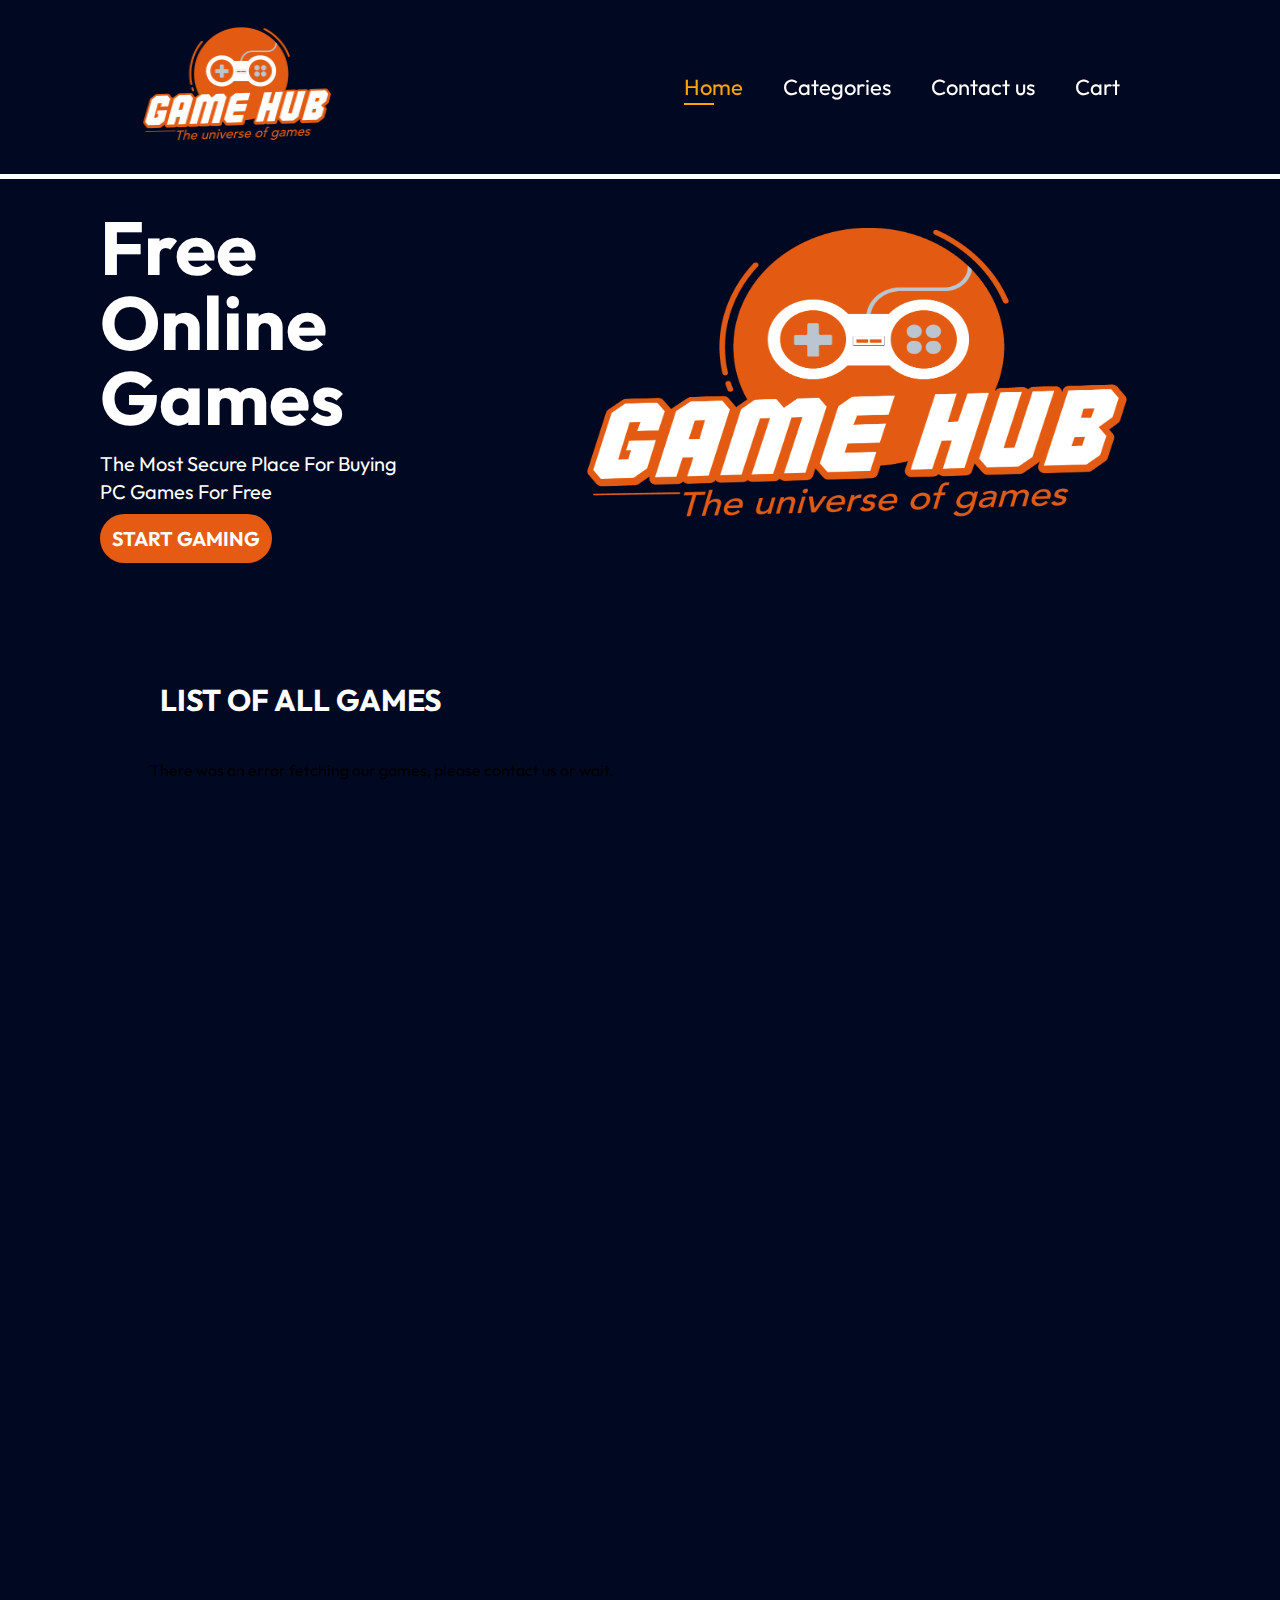
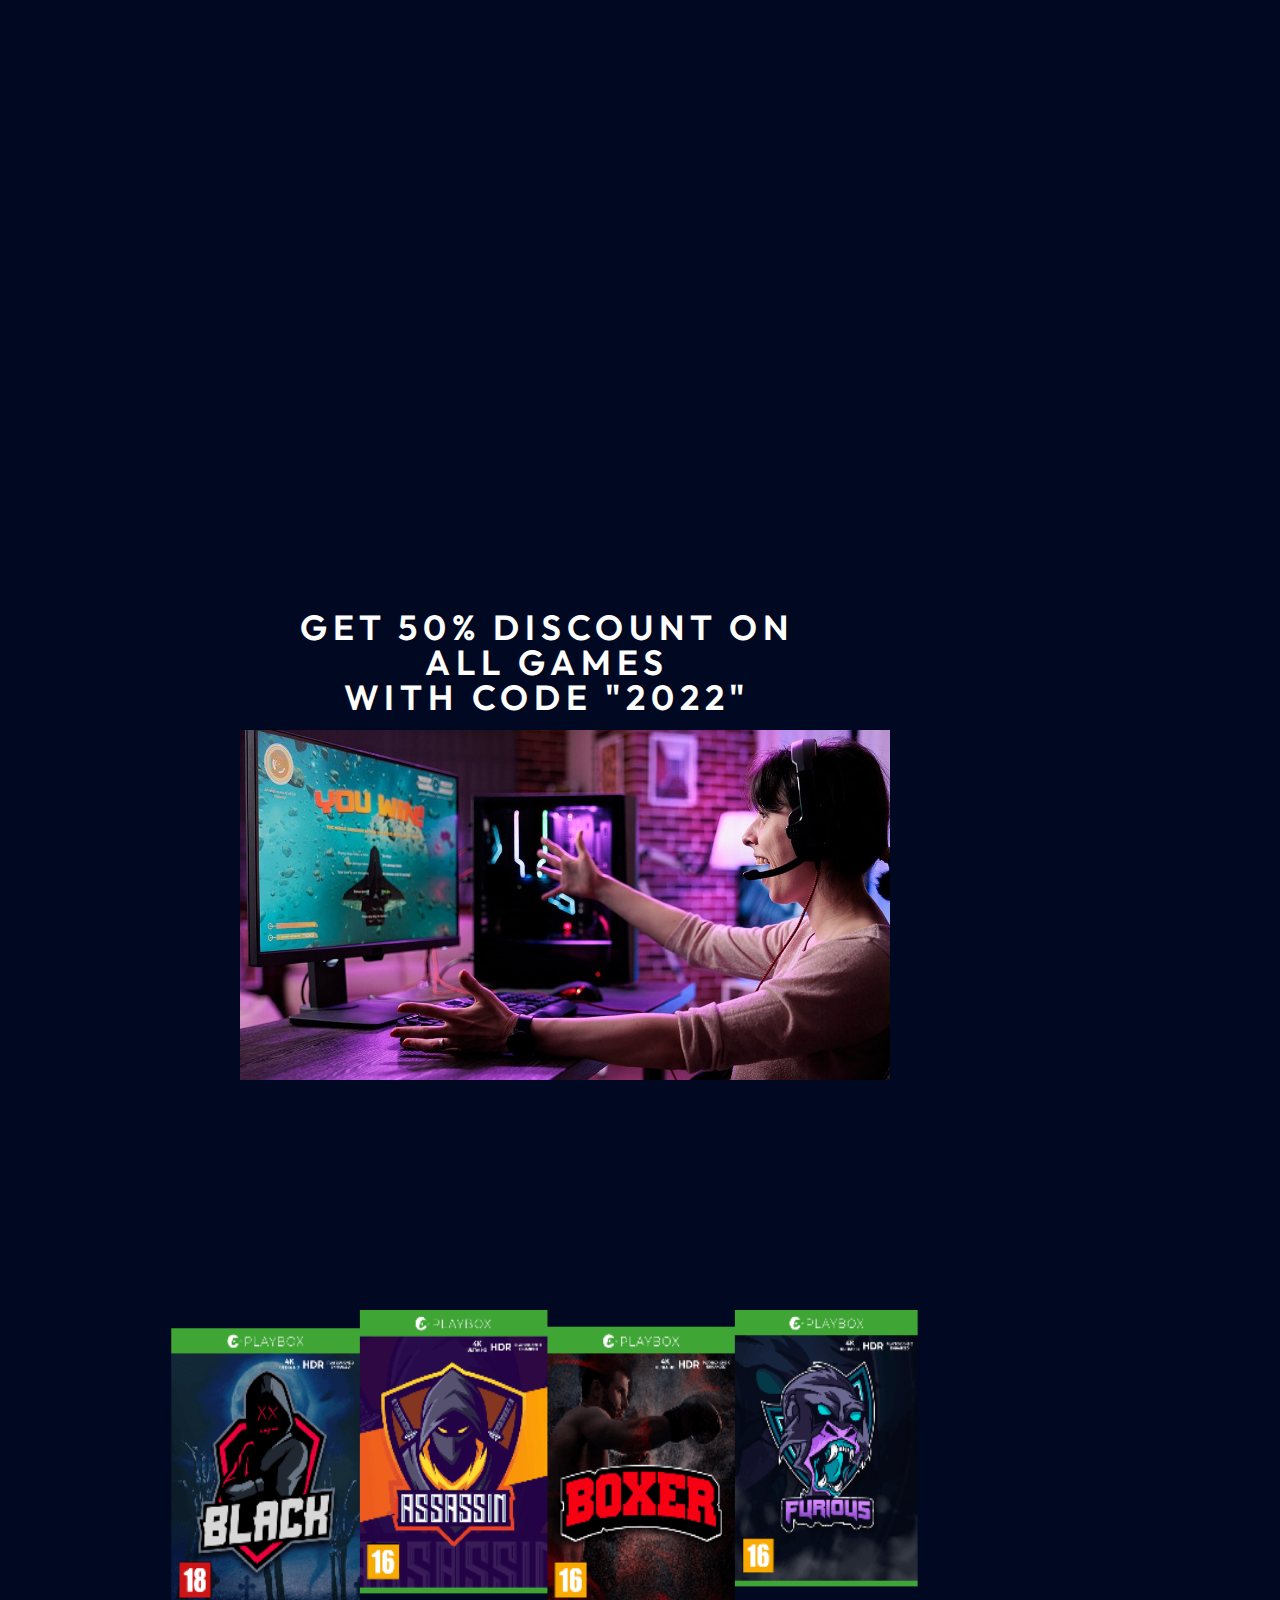
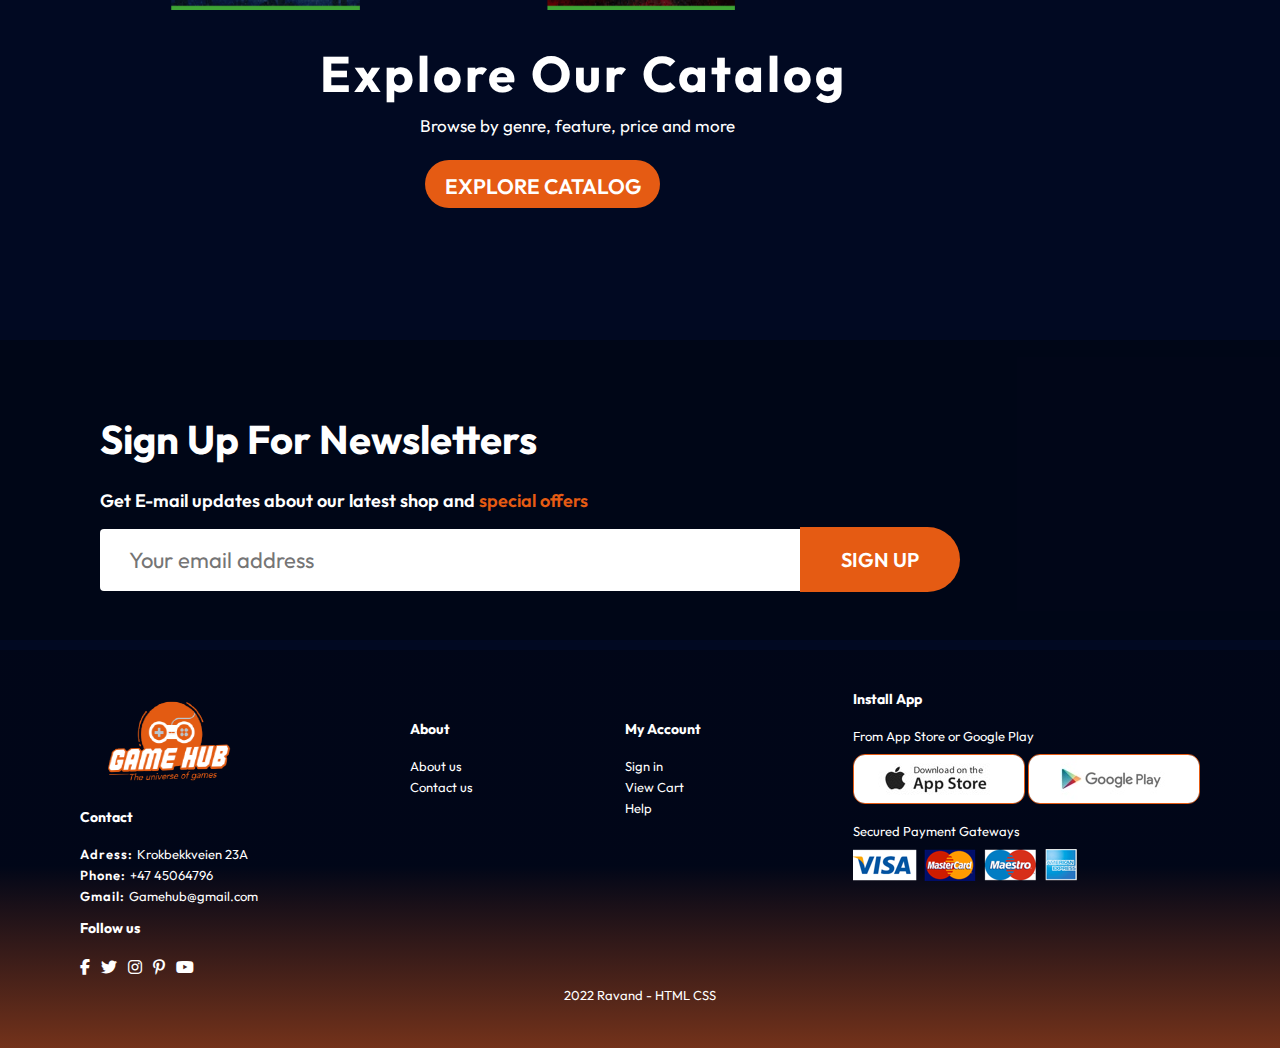
==== index.html @ 665a23b2 "added gamehub info" ====
<!DOCTYPE html>
<html lang="en">
<head>

  <meta charset="UTF-8">
  <meta http-equiv="X-UA-Compatible" content="IE=edge">
  <meta name="describtion" content="Home page of Gamehub, where you find best free games">
  <title>Gamehub Homepage</title>
  <link rel="stylesheet" href="style.css">
  <link rel="preconnect" href="https://fonts.googleapis.com"><link rel="preconnect" href="https://fonts.gstatic.com" crossorigin><link href="https://fonts.googleapis.com/css2?family=Outfit:wght@100;200;300;400;500;600;700;800&family=Ubuntu:wght@300&display=swap" rel="stylesheet">
  <link rel="stylesheet" href="https://use.fontawesome.com/releases/v5.15.4/css/all.css">
  <link rel="stylesheet" href="https://cdnjs.cloudflare.com/ajax/libs/font-awesome/6.2.1/css/all.min.css"  >

 <!-- Hotjar Tracking Code for https://ravandsinteraction-design.netlify.app/ -->
<script>
  (function(h,o,t,j,a,r){
      h.hj=h.hj||function(){(h.hj.q=h.hj.q||[]).push(arguments)};  
      h._hjSettings={hjid:3813183,hjsv:6};
      a=o.getElementsByTagName('head')[0];
      r=o.createElement('script');r.async=1;
      r.src=t+h._hjSettings.hjid+j+h._hjSettings.hjsv;
      a.appendChild(r);
  })(window,document,'https://static.hotjar.com/c/hotjar-','.js?sv=');
</script>

<!-- Hotjar end-->

</head>

<body>

  
  <header id="header">
    <a href="index.html"><img src="img/logo.png" class="logo" alt="photo of logo"></a>
    <div>
      <ul id="navbar">
        <li><a class="active" href="">Home</a></li>
        <li><a href="categories.html">Categories</a></li>
        <li><a href="contact.html">Contact us</a></li>
        <li><a href="cart.html">Cart</a></li>
        <li id="lg-bag"><a href="cart.html"><i class="fa-regular fa-cart-shopping"></i></a></li>
        <li><a href="#" id="close"><i class="fa-solid fa-xmark"></i></a></li>
      </ul>
    </div>
    <div id="mobile">
      <a href="cart.html"><i class="fa-regular fa-cart-shopping"></i></a>
      <i id="bar" class="fas fa-outdent"></i>
    </div>

  </header>

  <section id="hero">
    <h1>Free<br>Online<br>Games</h1>
    <h3 class="secure">The Most Secure Place For Buying <br> PC Games For Free </h3>
    <a class="startgaming" href="categories.html"> Start Gaming</a>
    <img class="biglogo" src="img/logo2.png" alt="big logo of gamehub">
  </section>


  <div class="box">
    <h2>List of all games</h2>
      <div class="game-row">
          <div class="lds-dual-ring"> </div>
          <div class="game-item"> </div>
      </div>    
  </div> 

  <section id="banner">
    <div class="ad">
     <a class="discount" href="categories.html">Get 50% discount on <br> all games <br> with code "2022"</a>
     <a href="categories.html"> <img class="bannerimg" src="img/banner.jpg" alt="photo of banner"> </a>
    </div>
  </section>

   <section id="catalog">
    <div class="te"> 
       <a href="categories.html"> <img class="catalogimg" src="img/catalog.png" alt="photo of product"> </a>
        <h3 class="explore">Explore Our Catalog</h3>
        <p class="browse"> Browse by genre, feature, price, and more to find<br>your next favorite game</p>
        <p class="browseipad"> Browse by genre, feature, price and more</p>
        <a class="button" href="categories.html">Explore Catalog</a>
    </div>
  </section>

  <section id="newsletter" class="section-p1 section-m1">
    <div class="newstext">
      <h1>Sign Up For Newsletters</h1>
      <p>Get E-mail updates about our latest shop and <span>special offers</span> </p>
    </div>
     <div class="form">
      <input type="text" placeholder="Your email address">
     </div>
     <button class="normal">Sign Up</button>
     
  </section>

  <footer class="section-p1">
    <div class="col">
      <a href="index.html"><img class="logo" src="img/logo3.png" alt="banner logo"></a>
      <h5>Contact</h5>
      <p><strong>Adress: </strong> Krokbekkveien 23A</p>
      <p><strong>Phone: </strong> +47 45064796</p>
      <p><strong>Gmail: </strong> Gamehub@gmail.com</p>
      <div class="follow">
        <h5>Follow us</h5>
        <div class="icon">
          <i class="fab fa-facebook-f"></i>
          <i class="fab fa-twitter"></i>
          <i class="fab fa-instagram"></i>
          <i class="fab fa-pinterest-p"></i>
          <i class="fab fa-youtube"></i>
        </div>
      </div>
    </div>

    <div class="col2">
      <h5>About</h5>
      <a href="#">About us</a>
      <a href="#">Contact us</a>
    </div>

    <div class="col3">
      <h5>My Account</h5>
      <a href="#">Sign in</a>
      <a href="#">View Cart</a>
      <a href="#">Help</a>
    </div>

    <div class="col install">
      <h5>Install App</h5>
      <p>From App Store or Google Play</p>
      <div class="row">
        <img src="img/app.jpg" alt="apple app store">
        <img src="img/play.jpg" alt="google play store">
      </div>
      <p>Secured Payment Gateways</p>
      <img src="img/pay.png" alt="photo of product">
    </div>

    <div class="copyright">
      <p>2022 Ravand - HTML CSS</p>
    </div>

  </footer>
  

  <script src="script.js"></script>
</body>


</html>
---- style.css ----
@import url('https://fonts.googleapis.com/css2?family=Outfit:wght@100;200;300;400;500;600;700;800&family=Ubuntu:wght@300&display=swap');

*{
  margin: 0;
  padding: 0;
  box-sizing: border-box;
  font-family: 'Outfit', sans-serif;
}

h1 {
  font-size: 102px;
  line-height: 100px;
  font-weight: 700;
  color: white;
  font-style: normal;
}
/* Catalog Name*/
h2 {
  font-weight: 700;
  font-size: 25px;
  line-height: 28px;
  color: white;
  font-style: normal;
  text-transform: uppercase;
}
/* "The most secure page" */
h3 {
  font-weight: 400;
  font-size: 22px;
  line-height: 28px;
  color: white;
  font-style: normal;
  text-transform: capitalize;
}

/* ProductName */
h4 {
  font-weight: 600;
  font-size: 21px;
  line-height: 28px;
  color: white;
  font-style: normal;
  text-transform: uppercase;
  letter-spacing: 2px;
}

h5 {
  font-size: 15px;
  font-weight: 700;
  color: white;
}

button:hover {
  transition: 0.2s ease;
  border: 2px solid #FFFFFF;
}

p {
  font-size: 10px;
  color: white;
 }

button {
  color: white;
  width: 185px;
  height: 48px;
  background: #E55B13;
  border-radius: 80px;
  font-weight: 600;
  font-size: 20px;
  text-transform: uppercase;
  cursor: pointer;
  position: absolute;
  border-color: #E55B13;
  border: none;
}

img {
  cursor: pointer;
}


 .section-p1 {
  padding: 40px 80px;
 }

.section-m1 {
  margin: 40px 0;
 }


body {
  width: 100%;
  background-color: #010922;
  overflow-x: hidden;
 }

/* Header starts here */

#header {
  display: flex;
  align-items: center;
  justify-content: space-between;
  box-shadow: 0 5px 0px white;
  z-index: 999;
  top: 0;
  left: 0;
  position: fixed;
  padding: 10px 100px;
  background: #010922 ;
  width: 100%;
}

#navbar{
  display: flex;
  align-items: center;
  justify-content: center;
}

#navbar li {
  list-style: none;
  padding: 0 20px;
  position: relative;
}


#navbar li a{
  text-decoration: none;
  font-size: 22px;
  font-weight: 400;
  color: white;
  transition: 0.3s ease;
}

#navbar li a:hover,
#navbar li a.active {
  color: orange;
}

#navbar li a.active::after,
#navbar li a:hover::after {
  content: "";
  width:30%;
  height: 2px;
  background: orange;
  position: absolute;
  bottom: -4px;
  left: 20px;
}

#mobile {
  display: none;
  align-items: center;
}

#close {
  display: none;
}

#lg-bag {
  display: none;
}


/* Home Page */

#hero{
  height: 500px;
  width: 100%;
  padding: 10px 180px;
  position: relative;
  top: 250px;
}

#hero h1{
  padding-bottom: 15px;
}

#hero h3{
  padding-bottom: 20px;
}

#hero .startgaming{
  color: #FFFFFF;
  text-align: center;
  width: 185px;
  height: 50px;
  background: #E55B13;
  border-radius: 80px;
  font-weight: 650;
  font-size: 22px;
  text-transform: uppercase;
  cursor: pointer;
  padding: 12px;
  text-decoration: none;
}

#hero .startgaming:hover {
  transition: 0.2s ease;
  border: 3px solid #FFFFFF;
}

#hero .biglogo {
  width: 700px;
  height: 400px;
  position: absolute;
  top: 10px;
  left: 920px;
  cursor: pointer;
}

 /* product starts here */

.box h2{
  padding-top: 250px;
  font-size: 30px;
  line-height: 100px;
  padding-left: 160px;
}
.game-row {
  margin: 10px 150px;
  position: absolute;
  display: flex;
  flex-wrap: wrap;
  flex-direction: row;
  gap: 50px;
}

.game-item {
  width: 220px;
  display: flex;
  flex-direction: column;
}
.game-item:hover {
transition: all .2s ease-in-out; 
transform: scale(1.05);
}
.game-item img {
  border-top-left-radius: 20px;
  border-top-right-radius: 20px;
  border-bottom-right-radius: 0px;
  border-bottom-left-radius: 0px;
}

.game-item p {
  color: #FFFFFF;
  font-weight: 600;
  text-align: center;
  overflow: hidden;
  text-overflow: ellipsis;
  white-space: nowrap;
  padding-left: 10px;
  padding-right: 10px;
  font-size: 20px;
  padding-bottom: 10px;
  padding-top: 5px;

}

.game-description {
  background: linear-gradient(180deg, rgba(229, 91, 19, 0.70) 0%, rgba(229, 91, 19, 0.61) 0.01%, rgba(229, 91, 19, 0.00) 100%);
}

.game-price {
  display: flex;
  font-size: 14px;
  gap: 20px;
  background: linear-gradient(180deg, rgba(229, 91, 19, 0.00) 0%, rgba(229, 91, 19, 0.61) 99.99%, rgba(229, 91, 19, 0.70) 100%);
  border-bottom-left-radius: 25px;
  border-bottom-right-radius: 25px;
  padding-top: 10px;
  padding-bottom: 2px;
  justify-content: center;
  color: white;
}    

.old-price {
color:#CACBF1;
font-size: 12px;
text-decoration: line-through;
}

a{
  text-decoration: none;
}


 



 /* Banner starts here */

#banner {
  margin: 10px 80px;
  position: absolute;
  top: 1900px;
  display: flex;
}

#banner .ad {
  position: relative;
  width: 1600px;
  height: 400px;
  left: 15px;
  top: 0px;
}

#banner .discount {
   font-weight: 600;
   font-size: 55px;
   line-height: 55px;
   letter-spacing: 0.165em;
   text-transform: uppercase;
   text-decoration: none;
   color: #FFFFFF;
   font-family: 'Outfit';
   font-style: normal;
   transition: 0.2s ease;
   position: absolute;
   text-align: center;
   margin-left: 8px;
   margin-top: 100px;
}

#banner .bannerimg {
   width: 700px;
   height: 400px;
   position: absolute;
   left: 900px;
   margin-top: 0px;
}

#banner :hover {
  background: rgba(0, 0, 0, 0.2);
  border: 2px solid #E55B13;
  border-radius: 20px;
  transition: 0.2s ease;
}


/* Explore Catalog Starts Here */

#catalog {
  margin: 10px 100px;
  position: absolute;
  top: 2500px;
}

#catalog .te {
  position: relative;
  width: 1500px;
  height: 300px;
  left: 40px;
  top: 0px;
}

#catalog .catalogimg {
   width: 800px;
   height: 300px;
   margin-top: 0px;
}

#catalog .catalogimg:hover {
  background: rgba(0, 0, 0, 0.2);
  border: 2px solid #E55B13;
  border-radius: 20px;
  transition: 0.2s ease;
}

#catalog .explore {
  font-weight: 700;
  font-size: 50px;
  line-height: 28px;
  position: absolute;
  letter-spacing: 3px;
  margin-left: 880px;
  top: 50px;
}

#catalog .browse {
  font-weight: 300;
  font-size: 17px;
  line-height: 28px;
  position: absolute;
  letter-spacing: 2px;
  margin-left: 882px;
  top: 105px;

}

#catalog .button {
    color: #FFFFFF;
    text-align: center;
    width: 238px;
    height: 55px;
    background: #E55B13;
    border-radius: 80px;
    font-weight: 600;
    font-size: 22px;
    text-transform: uppercase;
    cursor: pointer;
    position: absolute;
    margin-left: 80px;
    top: 185px;
    padding: 13px;
    text-decoration: none;
  }

  #catalog .button:hover {
    transition: 0.2s ease;
    border: 3px solid #FFFFFF;
  }
  

#catalog .browseipad {
  display: none;
}

#catalog .buttonip {
  display: none;
}

/* Newsletter starts here */
#newsletter {
  display: flex;
  justify-content: space-between;
  flex-wrap: wrap;
  align-items: center;
  background-color: rgba(0, 0, 0, 0.3);
  position: absolute;
  top: 2850px;
  padding-left: 200px;
  height: 300px;
  width: 100%;
}

#newsletter h1 {
  font-size: 32px;
  font-weight: 700; 
  color:#FFFFFF;
}

#newsletter p {
  font-size: 18px;
  font-weight: 600; 
  color: #FFFFFF;
}

#newsletter p span {
  color:#E55B13;
}

#newsletter .form {
  display: flex;
  width: 40%;
}

#newsletter input {
  height: 3.932rem;
  padding: 0 1.25em;
  font-size: 22px;
  width: 80%;
  border: 1px solid transparent;
  border-radius: 4px;
  outline: none;
  border-top-right-radius: 0;
  border-bottom-right-radius: 0;
}

#newsletter button {
  background-color: #E55B13;
  border-color: #E55B13;
  color: white;
  white-space: nowrap;
  width: 160px;
  height: 64px;
  border-radius: 80px;
  font-weight: 600;
  font-size: 20px;
  text-transform: uppercase;
  cursor: pointer;
  border-top-left-radius: 0;
  border-bottom-left-radius: 0;
  right: 110px;
}

#newsletter button:hover {
  transition: 0.2s ease;
  border: 3px solid #FFFFFF;
}



/* Downbar starts here */

footer {
  display: flex;
  flex-wrap: wrap;
  justify-content: space-between;
  top: 2400px;
  position: relative;
  background: linear-gradient(180deg, rgba(0, 0, 0, 0.3) 0%, rgba(0, 0, 0, 0.3) 19.27%, rgba(0, 0, 0, 0.3) 23.96%, rgba(0, 0, 0, 0.3) 29.17%, rgba(0, 0, 0, 0.3) 54.17%, rgba(229, 91, 19, 0.5) 100%);
}

footer .col{
  display: flex;
  flex-direction: column;
  align-items: flex-start;
  margin-bottom: 10px;
}

footer .col2{
  display: flex;
  flex-direction: column;
  align-items: flex-start;
  margin-top: 30px;
}

footer .col3{
  display: flex;
  flex-direction: column;
  align-items: flex-start;
  margin-top: 30px;
}

footer .logo {
  margin-bottom: 5px;
}

footer h5 {
  font-size: 14px;
  padding-bottom: 20px;
}

footer p {
  font-size: 13px;
  margin: 0 0 5px 0;
}

footer a {
  font-size: 13px;
  text-decoration: none;
  color: white;
  margin-bottom: 5px;
}

footer .follow {
  margin-top: 10px;
}

footer .follow i {
  color: #FFFFFF;
  padding-right: 8px;
  cursor: pointer;
}

footer .install .row img {
  border: 1px solid #E55B13;
  border-radius: 12px;

}

footer .install img {
  margin: 5px 0 15px 0;
}

footer .follow i:hover,
footer a:hover {
  color: #E55B13;
}

footer .copyright {
  width: 100%;
  text-align: center;
}

footer strong {
  font-weight: 600;
  letter-spacing: 1px;
}






/* Media Query Starts Here */

@media (max-width:1440px){

  #hero{
    height: 460px;
    padding: 10px 100px;
    top: 220px;
  }

  #hero .biglogo {
    width: 700px;
    height: 400px;
    top: 10px;
    left: 700px;
  }

  /* product list */

 
  

   /* Banner starts here */

   #banner {
    margin: 10px 50px;
    top: 2300px;
    left: 120px;
  }

  #banner .ad {
    width: 1150px;
    height: 400px;
    top: 0px;
  }

  #banner .discount {
    font-size: 35px;
    line-height: 55px;
    margin-left: 0px;
    margin-top: 100px;
 }

  #banner .bannerimg {
   width: 550px;
   height: 300px;
   position: absolute;
   left: 520px;
   margin-top: 30px;
  }

  /* Explore Catalog Starts Here */

  #catalog {
    margin: 10px 50px;
    top: 2800px;
  }

  #catalog .te {
    width: 1250px;
    height: 250px;
    left: 60px;
    top: 0px;
  }

  #catalog .catalogimg {
    width: 610px;
    height: 240px;
    margin-top: 0px;
 }

 #catalog .explore {
  font-size: 50px;
  line-height: 28px;
  margin-left: 650px;
  top: 50px;
}

#catalog .browse {
  font-size: 17px;
  margin-left: 652px;
  top: 105px;
}

#catalog .button {
  width: 235px;
  height: 48px;
  font-size: 21px;
  margin-left:40px;
  top: 185px;
}

/* Newsletter starts here */

#newsletter {
  top: 3200px;
  padding-left: 100px;
  height: 300px;
}

#newsletter h1 {
  font-size: 40px;
}

#newsletter .form {
  display: flex;
  width: 50%;
}

/* Downbar starts here */

footer {
  top: 2800px;

  
}

}

/* */

@media (max-width:1280px){


  #hero{
    height: 400px;
    padding: 10px 100px;
    top: 200px;
  }

  #hero h1{
    font-size: 75px;
    line-height: 75px;
  }

  #hero h3{
    font-size: 20px;
    line-height: 28px;
  }

  #hero .startgaming{
    width: 175px;
    height: 45px;
    font-size: 20px;
    }

  #hero .biglogo {
    width: 550px;
    height: 300px;
    top: 20px;
    left: 580px;
  }

  /* product list starts here */

  
  
  /* Banner starts here */

  #banner {
    margin: 10px 150px;
    top: 2200px;
    left: 0;
  }

  #banner .ad {
    width: 750px;
    height: 550px;
    left: 0px;
    top: 0px;
  }

  #banner .discount {
    font-size: 35px;
    line-height: 35px;
    letter-spacing: 0.165em;
    margin-left: 150px;
    margin-top: 0px;
 }

 #banner .bannerimg {
  width: 650px;
  height: 350px;
  left: 0px;
  margin-left: 90px;
  margin-top: 120px;
}

/* Explore Catalog Starts Here */

#catalog {
  margin: 10px 170px;
  position: absolute;
  top: 2900px;
}

#catalog .te {
  width: 750px;
  height: 500px;
  left: 0px;
  top: 0px;
}

#catalog .catalogimg {
  width: 750px;
  height: 300px;
  margin-top: 0px;
}

#catalog .explore {
  font-size: 50px;
  line-height: 28px;
  letter-spacing: 3px;
  margin-left: 150px;
  top: 350px;
}

#catalog .browseipad {
  display: initial;
  font-size: 17px;
  margin-left: 0px;
  position: absolute;
  top: 405px;
  left: 250px;
}

#catalog .button {
  width: 235px;
  height: 48px;
  font-size: 21px;
  position: absolute;
  top: 450px;
  left: 215px;
}

#catalog .browse {
  display: none;
}


/* NewsLetter Starts Here */

#newsletter {
  top: 3500px;
  padding-left: 100px;
  height: 300px;
}

#newsletter .form {
  display: flex;
  width: 90%;
}

#newsletter button {
  width: 160px;
  height: 65px;
  left: 800px;
  top: 187px;
}

footer {
  top: 3100px;
}

}
/* */

@media (max-width:1024px){

  #hero{
    height: 400px;
    padding: 10px 40px;
  }

  #hero h1{
    font-size: 75px;
    line-height: 75px;
  }

  #hero h3{
    font-size: 20px;
    line-height: 28px;
  }

  #hero .startgaming{
    width: 175px;
    height: 45px;
    font-size: 20px;
    }

  #hero .biglogo {
    width: 550px;
    height: 300px;
    top: 20px;
    left: 420px;
  }

  /* product list starts here */

  .box h2{
    padding-top: 240px;
    font-size: 30px;
    line-height: 100px;
    padding-left: 20px;
  }
  .game-row {
    margin: 10px 20px;
  }
  
  .game-item {
    width: 180px;
  }
  

  /* Banner starts here */

  #banner {
    margin: 10px 120px;
    top: 2000px;
    left: 0;
  }

  #banner .ad {
    width: 750px;
    height: 550px;
    left: 0px;
    top: 0px;
  }

  #banner .discount {
    font-size: 35px;
    line-height: 35px;
    letter-spacing: 0.165em;
    margin-left: 150px;
    margin-top: 0px;
 }

 #banner .bannerimg {
  width: 650px;
  height: 350px;
  left: 0px;
  margin-left: 70px;
  margin-top: 120px;
}

/* Explore Catalog Starts Here */

#catalog {
  margin: 10px 120px;
  position: absolute;
  top: 2600px;
}

#catalog .te {
  width: 750px;
  height: 500px;
  left: 0px;
  top: 0px;
}

#catalog .catalogimg {
  width: 750px;
  height: 300px;
  margin-top: 0px;
}

#catalog .explore {
  font-size: 50px;
  line-height: 28px;
  letter-spacing: 3px;
  margin-left: 150px;
  top: 350px;
}

#catalog .browseipad {
  display: initial;
  font-size: 17px;
  margin-left: 0px;
  position: absolute;
  top: 405px;
  left: 250px;
}

#catalog .button {
  width: 235px;
  height: 48px;
  font-size: 21px;
  position: absolute;
  top: 450px;
  left: 215px;
}

#catalog .browse {
  display: none;
}


/* NewsLetter Starts Here */

#newsletter {
  top: 3350px;
  padding-left: 100px;
  height: 300px;
}

#newsletter .form {
  display: flex;
  width: 90%;
}

#newsletter button {
  width: 160px;
  height: 65px;
  left: 700px;
  top: 187px;
}

footer {
  top: 3240px;
}

}
/* */

@media (max-width:899px) {

  .section-p1 {
    padding: 40px 5px;
   }

  #navbar {
    display: flex;
    flex-direction: column;
    align-items: flex-start;
    justify-content: flex-start;
    position: fixed;
    top: 0;
    right: -300px;
    height: 100vh;
    width: 200px;
    background: #010922;
    box-shadow: 0 5px 0px white;
    padding: 85px 0 0 10px;
    transition: 0.3;
  }

  #navbar.active{
    right: 0px;
    z-index: 1;
  }

  #navbar li {
    margin-bottom: 25px;
  }

  #navbar .bar {
    color: #FFFFFF;
    background-color: #FFFFFF;
  }

  #mobile {
    display: flex;
    align-items: center;
  }

  #mobile i{
    color: #FFFFFF;
    font-size: 24px;
    padding-left: 20px;
  }

  #close {
    display: initial;
    position: absolute;
    color: #FFFFFF;
    font-size: 24px;
    top: 30px;
    left: 30px;
  }

  #lg-bag {
    display: none;
  }

  #header img {
    width: 200px;
    height: 110px;
  }

  /* Hero Starts Here */

  #hero{
    height: 300px;
    padding: 20px 40px;
  }

  #hero h1{
    font-size: 60px;
    line-height: 60px;
  }
  
  #hero h3{
    padding-bottom: 15px;
    font-size: 18px;
    z-index: 1;
  }
  
  #hero .startgaming{
  color: white;
  width: 150px;
  height: 40px;
  background: #E55B13;
  border-radius: 80px;
  font-weight: 600;
  font-size: 16px;
  background-repeat: no-repeat;
  text-transform: uppercase;
  cursor: pointer;
  }

  
  #hero .biglogo {
    width: 400px;
    height: 250px;
    position: absolute;
    top: 20px;
    left: 410px;
    cursor: pointer;
  }

  /* product list starts here */

  .box h2{
    padding-top: 250px;
    font-size: 30px;
    line-height: 100px;
    padding-left: 40px;
  }
  .game-row {
    margin: 10px 40px;
    gap: 50px;
  }
  
  .game-item {
    width: 150px;
  }
  
  .game-item p {
    font-size: 20px;
    padding-bottom: 10px;
    padding-top: 5px;
  
  }
  

  /* Banner Starts Here */

  #banner {
    margin: 10px 38px;
    position: absolute;
    top: 1800px;
  }

  #banner .ad {
    position: relative;
    width: 550px;
    height: 420px;
    left: 0px;
    top: 0px;
  }
  
  #banner .discount {
   font-size: 25px;
   line-height: 30px;
   position: absolute;
   margin-left: 180px;
   margin-top: 2px;
  }
  
  #banner .bannerimg {
     width: 550px;
     height: 280px;
     position: absolute;
     border-radius: 13px;
     left: 25px;
     margin-top: 115px;
     
  }

  /* Catalog Starts Here */

  #catalog .pro {
    display: none;
  }

  #catalog .explore {
    display: none;
  }

  #catalog .browse {
    display: none;
   }

  #catalog {
    margin: 10px 40px;
    position: absolute;
    top: 2400px;
  }

  #catalog .te{
    position: relative;
    width: 590px;
    height: 450px;
    left: 40px;
    top: 0px;
   }

  #catalog .catalogimg {
    display: initial;
    position: absolute;
    width: 580px;
    height: 200px;
    left: 12px;
    bottom: 250px;
    margin-top: 2px;
  }

  #catalog .button {
    width: 235px;
    height: 48px;
    position: absolute;
    top: 240px;
    margin-top: 0px;
    left: 150px;
  }
   
   #catalog .browseipad {
     display: initial;
     font-style: normal;
     font-weight: 100;
     font-size: 15px;
     line-height: 15px;
     color: white;
     position: absolute;
     top: 300px;
     margin-top: 0px;
     left: 175px;
   }


/* NewsLetter Starts Here */

  #newsletter {
  top: 3000px;
  padding-left: 100px;
  height: 300px;
  width: 100%;
}

#newsletter .newstext {
  position: relative;
  bottom: 25px;
}

#newsletter h1 {
  font-size: 30px;
  line-height: 50px;
}

#newsletter p {
  font-size: 18px;
  font-weight: 600; 
  color: #FFFFFF;
}

#newsletter p span {
  color:#E55B13;
}

#newsletter .form {
  display: flex;
  width: 70%;
}

#newsletter button {
  width: 160px;
  height: 65px;
  left: 490px;
  top: 174px;
}

/* footer starst here */

footer .logo {
  display: none;
}

footer {
  top: 3040px;
}

footer .col{
  margin-bottom: 5px;

  margin-left: 5px;
}

footer .col2{

  margin-left: 3px;
}

footer .col3{

  margin-left: 3px;
}

footer .install {
  margin-left: 10px;
}

footer h5 {
  font-size: 14px;
  padding-bottom: 20px;
}

 footer p {
  font-size: 11px;
  margin: 0 0 3px 0;
 }

 footer a {
  font-size: 13px;
  margin-bottom: 8px;
 }

 footer .install img {
  width: 40%;
 }

 footer strong {
  font-weight: 600;
  letter-spacing: 2px;
 }  
}
/* */


@media (max-width:799px) {

  .section-p1 {
    padding: 40px 5px;
   }

  #navbar {
    display: flex;
    flex-direction: column;
    align-items: flex-start;
    justify-content: flex-start;
    position: fixed;
    top: 0;
    right: -300px;
    height: 100vh;
    width: 200px;
    background: #010922;
    box-shadow: 0 5px 0px white;
    padding: 85px 0 0 10px;
    transition: 0.3;
  }

  #navbar.active{
    right: 0px;
    z-index: 1;
  }

  #navbar li {
    margin-bottom: 25px;
  }

  #navbar .bar {
    color: #FFFFFF;
    background-color: #FFFFFF;
  }

  #mobile {
    display: flex;
    align-items: center;
  }

  #mobile i{
    color: #FFFFFF;
    font-size: 24px;
    padding-left: 20px;
  }

  #close {
    display: initial;
    position: absolute;
    color: #FFFFFF;
    font-size: 24px;
    top: 30px;
    left: 30px;
  }

  #lg-bag {
    display: none;
  }

  #header img {
    width: 200px;
    height: 110px;
  }

  /* Hero Starts Here */

  #hero{
    height: 300px;
    padding: 10px 70px;
    top: 200px;
  }

  #hero h1{
    font-size: 60px;
    line-height: 60px;
  }
  
  #hero h3{
    padding-bottom: 15px;
    font-size: 18px;
    z-index: 1;
  }
  
  #hero .startgaming{
  color: white;
  width: 150px;
  height: 40px;
  background: #E55B13;
  border-radius: 80px;
  font-weight: 600;
  font-size: 16px;
  background-repeat: no-repeat;
  text-transform: uppercase;
  cursor: pointer;
  }
  
  #hero .biglogo {
    width: 400px;
    height: 250px;
    position: absolute;
    top: 0px;
    left: 380px;
    cursor: pointer;
  }

  
  /* Banner Starts Here */

  #banner {
    margin: 10px 38px;
    position: absolute;
    top: 2120px;
  }

  #banner .ad {
    position: relative;
    width: 550px;
    height: 420px;
    left: 0px;
    top: 0px;
  }
  
  #banner .discount {
   font-size: 25px;
   line-height: 30px;
   position: absolute;
   margin-left: 155px;
   margin-top: 2px;
  }
  
  #banner .bannerimg {
     width: 550px;
     height: 280px;
     position: absolute;
     border-radius: 13px;
     left: 0px;
     margin-top: 115px;
     
  }

  /* Catalog Starts Here */

  #catalog .pro {
    display: none;
  }

  #catalog .explore {
    display: none;
  }

  #catalog .browse {
    display: none;
   }

  #catalog {
    margin: 10px 40px;
    position: absolute;
    top: 2560px;
  }

  #catalog .te{
    position: relative;
    width: 590px;
    height: 450px;
    left: 40px;
    top: 0px;
   }

  #catalog .catalogimg {
    display: initial;
    position: absolute;
    width: 580px;
    height: 200px;
    left: 12px;
    bottom: 250px;
    margin-top: 2px;
  }

  #catalog .button {
    width: 235px;
    height: 48px;
    position: absolute;
    margin-top: 30px;
    left: 115px;
  }
   
   #catalog .browseipad {
     display: initial;
     font-style: normal;
     font-weight: 100;
     font-size: 15px;
     line-height: 15px;
     color: white;
     position: absolute;
     margin-top: 230px;
     top: 0px;
     left: 150px;
   }


/* NewsLetter Starts Here */

  #newsletter {
  top: 2900px;
  padding-left: 100px;
  height: 300px;
  width: 100%;
}

#newsletter .newstext {
  position: relative;
  bottom: 25px;
}

#newsletter h1 {
  font-size: 30px;
  line-height: 50px;
}

#newsletter p {
  font-size: 18px;
  font-weight: 600; 
  color: #FFFFFF;
}

#newsletter p span {
  color:#E55B13;
}

#newsletter .form {
  display: flex;
  width: 70%;
}

#newsletter button {
  width: 160px;
  height: 65px;
  left: 458px;
  top: 175px;
}

/* footer starst here */

footer .logo {
  display: none;
}

footer {
  top: 2950px;
}

footer .col{
  margin-bottom: 5px;
  margin-left: 5px;
}

footer .col2{

  margin-left: 3px;
}

footer .col3{
  margin-left: 3px;
}

footer .install {
  margin-left: 10px;
}

footer h5 {
  font-size: 14px;
  padding-bottom: 20px;
}

 footer p {
  font-size: 11px;
  margin: 0 0 3px 0;
 }

 footer a {
  font-size: 13px;
  margin-bottom: 8px;
 }

 footer .install img {
  width: 40%;
 }

 footer strong {
  font-weight: 600;
  letter-spacing: 2px;
 }  
}
/* */


@media (max-width:768px) {

  #hero{
    height: 300px;
    padding: 10px 70px;
    top: 180px;
  }

  #hero .biglogo {
    width: 400px;
    height: 250px;
    position: absolute;
    top: 20px;
    left: 350px;
    cursor: pointer;
  }

  /* product list starts here */


 /* Banner Starts Here */

 #banner {
  margin: 10px 38px;
  position: absolute;
  top: 2050px;
  left: 40px;
}

#banner .ad {
  position: relative;
  width: 600px;
  height: 420px;
  left: 0px;
  top: 0px;
}

#banner .discount {
  font-size: 25px;
  margin-left: 150px;
  margin-top: 2px;
 }

 #banner .bannerimg {
  width: 540px;
  height: 280px;
  right: 100px;
  left: 0px;
  margin-left: 50px;
  margin-top: 115px;
}

 /* Catalog Starts Here */

 #catalog {
  margin: 10px 50px;
  top: 2500px;
}

#catalog .te{
  position: relative;
  width: 590px;
  height: 350px;
  left: 40px;
  top: 0px;
 }

 #catalog .catalogimg {
  width: 580px;
  height: 200px;
  left: 12px;
  bottom: 0px;
  margin-top: 0px;
  top: 2px;
}

#catalog .button {
  width: 155px;
  height: 40px;
  margin-top: 0px;
  font-size: 15px;
  left: 180px;
  top: 255px;
}

#catalog .browseipad {
  margin-top: 0px;
  left: 170px;
  top: 225px;
}

/* NewsLetter Starts Here */


  #newsletter {
    top: 2800px;
    height: 250px;
   }

   #newsletter h1 {
    font-size: 30px;
  }

  #newsletter input {
    height: 4.000rem;
    padding: 0 1.00em;
    font-size: 20px;
    width: 80%;
  }

  #newsletter .normal {
    font-size: 22px;
    right: 130px;
  }

  #newsletter button {
    width: 150px;
    height: 66px;
    right: 110px;
    top: 136px;
  }

  #newsletter p {
    font-size: 17px;
  }

  /* footer starst here */

   footer {
    top: 2795px;
  }
}
/* */

@media (max-width: 620px) {

  .section-p1 {
    padding: 10px 1px;
   }

  #header {
    padding: 10px 20px;
  }

  #header img {
    width: 120px;
    height: 70px;
  }

  /*Hero Starts Here */

  #hero{
    height: 150px;
    padding: 10px 50px;
    top: 100px;
  }

  #hero h1{
    font-size: 35px;
    line-height: 35px;
    padding-bottom: 7px;
  }
  
  #hero h3{
    font-size: 10px;
    line-height: 10px;
    padding-bottom: 7px;
    letter-spacing: 0.9px;
  }
  
  #hero .startgaming{
    width: 100px;
    height: 22px;
    font-size: 10px;
    letter-spacing: 0px;
    }
  
  
  #hero .biglogo {
    width: 230px;
    height: 120px;
    position: absolute;
    top: 12px;
    left: 300px;
  }


  /* product list starts here */


  .box h2{
    padding-top: 200px;
    font-size: 25px;
    line-height: 50px;
    padding-left: 40px;
  }
  .game-row {
    margin: 10px 40px;
    gap: 50px;
  }
  
  .game-item {
    width: 120px;
  }
  
  .game-item p {
    font-size: 15px;
    padding-bottom: 10px;
    padding-top: 5px;
  
  }

     /* Banner Starts Here */

   #banner {
    margin: 3px 90px;
    top: 1400px;
  }

  #banner .ad {
    position: relative;
    width: 350px;
    height: 240px;
    left: 0px;
    top: 0px;
  }
  
  #banner .discount {
   font-size: 15px;
   line-height: 17px;
   position: absolute;
   margin-left: 75px;
   margin-top: 10px;
  }

  #banner .bannerimg {
    width: 280px;
    height: 150px;
    left: 0px;
    margin-top: 70px; 
    margin-left: 40px;
 }

  /* Catalog Starts Here */

  #catalog .pro {
    display: none;
  }

  #catalog .explore {
    display: none;
  }

  #catalog .browse {
    display: none;
   }

  #catalog {
    margin: 3px 180px;
    position: absolute;
    top: 1650px;
  }

  #catalog .te{
    position: relative;
    width: 290px;
    height: 200px;
    left: 0px;
    top: 0px;
   }

  #catalog .catalogimg {
    display: initial;
    position: absolute;
    width: 260px;
    height: 110px;
    top: 0px;
    left: 0px;
  }

  #catalog .button {
    width: 134px;
    height: 30px;
    font-size: 13px;
    position: absolute;
    margin-top: 0;
    left: 0px;
    top: 150px;
    margin-left: 70px;
  }

   #catalog .browseipad {
     display: initial;
     font-style: normal;
     font-weight: 100;
     font-size: 10px;
     line-height: 5px;
     position: absolute;
     margin-top: 0px;
     left: 50px;
     top: 130px;
   }



/* NewsLetter Starts Here */

  #newsletter {
   top: 1850px;
   padding-left: 30px;
   height: 100px;
   width: 100%;
  }

  #newsletter .newstext {
  position: relative;
  bottom: 10px;
  }

  #newsletter h1 {
  font-size: 17px;
  line-height: 20px;
  padding-bottom: 8px;
  }

  #newsletter p {
  font-size: 9px;
  font-weight: 600; 
  color: #FFFFFF;
  }

  #newsletter .form {
  display: flex;
  width: 72%;
  }  

  #newsletter input {
    height: 1.932rem;
    padding: 0 0.25em;
    font-size: 13px;
    width: 60%;
  }

  #newsletter button {
  width: 55px;
  height: 32px;
  right: 0px;
  left: 0px;
  top: 85.5px;
  font-size: 12px;
  }

  #newsletter .normal {
    left: 280px;
    top: 56px;
    position: absolute;
    font-size: 12px;
  }

/* footer starst here */

footer .logo {
  display: none;
}

footer {
  top: 1640px;
}
  
}
/* */

@media (max-width: 499px) {

  .section-p1 {
    padding: 10px 1px;
   }

  #header {
    padding: 10px 20px;
  }

  #header img {
    width: 120px;
    height: 70px;
  }

  /*Hero Starts Here */

  #hero{
    height: 150px;
    padding: 10px 40px;
  }

  #hero h1{
    font-size: 25px;
    line-height: 25px;
    padding-bottom: 7px;
  }
  
  #hero h3{
    font-size: 7px;
    line-height: 7px;
    padding-bottom: 5px;
    letter-spacing: 0.9px;
  }
  
  #hero .startgaming{
    width: 60px;
    height: 15px;
    font-size: 7px;
    letter-spacing: 0px;
    }
  
  
  #hero .biglogo {
    width: 170px;
    height: 90px;
    position: absolute;
    top: 12px;
    left: 250px;
  }


  /* product list starts here */

  
  .box h2{
    padding-top: 100px;
    font-size: 15px;
    line-height: 30px;
    padding-left: 20px;
  }
  .game-row {
    margin: 10px 20px;
    gap: 30px;
  }
  
  .game-item {
    width: 100px;
  }
  
  .game-item p {
    font-size: 10px;
    padding-bottom: 10px;
    padding-top: 5px;
  
  }

  .game-price {
    font-size: 10px;
    gap: 10px;
  }  

  .old-price {
    font-size: 8px;
    }
  
  
     /* Banner Starts Here */

   #banner {
    margin: 3px 10px;
    top: 1150px;
  }

  #banner .ad {
    position: relative;
    width: 350px;
    height: 240px;
    left: 0px;
    top: 0px;
  }
  
  #banner .discount {
   font-size: 15px;
   line-height: 17px;
   position: absolute;
   margin-left: 75px;
   margin-top: 10px;
  }

  #banner .bannerimg {
    width: 280px;
    height: 150px;
    left: 0px;
    margin-top: 70px; 
    margin-left: 40px;
 }

  /* Catalog Starts Here */

  #catalog .pro {
    display: none;
  }

  #catalog .explore {
    display: none;
  }

  #catalog .browse {
    display: none;
   }

  #catalog {
    margin: 3px 100px;
    position: absolute;
    top: 1400px;
  }

  #catalog .te{
    position: relative;
    width: 290px;
    height: 200px;
    left: 0px;
    top: 0px;
   }

  #catalog .catalogimg {
    display: initial;
    position: absolute;
    width: 260px;
    height: 110px;
    top: 0px;
    left: 0px;
  }

  #catalog .button {
    width: 134px;
    height: 30px;
    font-size: 13px;
    position: absolute;
    margin-top: 0;
    left: 0px;
    top: 150px;
    margin-left: 70px;
  }

   #catalog .browseipad {
     display: initial;
     font-style: normal;
     font-weight: 100;
     font-size: 10px;
     line-height: 5px;
     position: absolute;
     margin-top: 0px;
     left: 50px;
     top: 130px;
   }



/* NewsLetter Starts Here */

  #newsletter {
   top: 1600px;
   padding-left: 30px;
   height: 100px;
   width: 100%;
  }

  #newsletter .newstext {
  position: relative;
  bottom: 10px;
  }

  #newsletter h1 {
  font-size: 17px;
  line-height: 20px;
  padding-bottom: 8px;
  }

  #newsletter p {
  font-size: 9px;
  font-weight: 600; 
  color: #FFFFFF;
  }

  #newsletter .form {
  display: flex;
  width: 100%;
  }  

  #newsletter input {
    height: 1.932rem;
    padding: 0 0.25em;
    font-size: 13px;
    width: 60%;
  }

  #newsletter button {
  width: 55px;
  height: 32px;
  left: 0px;
  top: 85.5px;
  font-size: 12px;
  }

  #newsletter .normal {
    left: 280px;
    top: 56px;
    position: absolute;
    font-size: 12px;
  }

/* footer starst here */

footer .logo {
  display: none;
}

footer {
  top: 1540px;
}
  
}
/* */
@media (max-width:415px) {
  
  .section-p1 {
    padding: 10px 1px;
   }

   #hero{
    height: 150px;
    padding: 10px 30px;
  }

  #hero h1{
    font-size: 25px;
    line-height: 25px;
    padding-bottom: 7px;
  }

  #hero h3{
    font-size: 7px;
    line-height: 7px;
    padding-bottom: 5px;
    letter-spacing: 0.9px;
  }

  #hero .startgaming{
    width: 60px;
    height: 15px;
    font-size: 7px;
    letter-spacing: 0px;
    }

  #hero .biglogo {
    width: 170px;
    height: 90px;
    position: absolute;
    top: 12px;
    left: 200px;
  }

  /* Product starts here */

  
   /* banner */

    #banner {
    margin: 3px 35px;
    top: 1000px;
    left: 0px;
  }

  #banner .ad {
    width: 270px;
    height: 180px;
    left: 0px;
  }

  #banner .discount {
    font-size: 13px;
    margin-left: 55px;
    margin-top: 0px;
   }

  #banner .bannerimg {
    width: 200px;
    height: 100px;
    left: 0px;
    margin-top: 60px; 
    margin-left: 50px;
 }

 /* catalog */

 #catalog {
  margin: 3px 50px;
  top: 1190px;
  left: 0px;
}

#catalog .te{
  width: 260px;
  height: 190px;
  left: 0px;
 }

 #catalog .browseipad {
  left: 50px;
}

#catalog .button {
  width: 134px;
  height: 30px;
  font-size: 13px;
  margin-top: 0;
  left: 0px;
  top: 150px;
  margin-left: 70px;
}

#catalog .browseipad {
  display: initial;
  font-style: normal;
  font-weight: 100;
  font-size: 10px;
  line-height: 5px;
  position: absolute;
  margin-top: 0px;
  left: 50px;
  top: 130px;
}

#catalog .catalogimg {
  width: 260px;
  height: 110px;
  top: 0px;
  left: 0px;
}

/* NewsLetter Starts Here */

#newsletter {
  top: 1380px;
  padding-left: 20px;
 }

  #newsletter .normal {
    left: 250px;
    top: 56px;
    position: absolute;
    font-size: 12px;
  }

  #newsletter input {
    font-size: 12px;
  }

  #newsletter .form {
    display: flex;
    width: 70%;
  }

  #newsletter input {
    width: 90%;
  }

  #newsletter button {
    margin-left: 0px;
    right: 0px;
    left: 0px;
    top: 187px;
  }


  footer {
    top: 1375px;
  }

}
/* */
@media (max-width:399px) {
  
  .section-p1 {
    padding: 10px 1px;
   }

   #hero{
    height: 150px;
    padding: 10px 25px;
  }

  #hero h1{
    font-size: 25px;
    line-height: 25px;
    padding-bottom: 7px;
  }

  #hero h3{
    font-size: 7px;
    line-height: 7px;
    padding-bottom: 5px;
    letter-spacing: 0.9px;
  }

  #hero .startgaming{
    width: 60px;
    height: 15px;
    font-size: 7px;
    letter-spacing: 0px;
    }

  #hero .biglogo {
    width: 170px;
    height: 90px;
    position: absolute;
    top: 12px;
    left: 180px;
  }

  /* Product starts here */

  .box h2{
    padding-top: 110px;
    font-size: 15px;
    line-height: 30px;
    padding-left: 20px;
  }
  .game-row {
    margin: 10px 20px;
    gap: 30px;
  }
  
  .game-item {
    width: 80px;
  }
  
  .game-item p {
    font-size: 9px;
    padding-bottom: 10px;
    padding-top: 5px;
  
  }

  .game-price {
    font-size: 9px;
    gap: 10px;
  }  

  .old-price {
    font-size: 6px;
    }

 
   /* banner */

    #banner {
    margin: 3px 35px;
    top: 1000px;
    left: 0px;
  }

  #banner .ad {
    width: 270px;
    height: 180px;
    left: 0px;
  }

  #banner .discount {
    font-size: 13px;
    margin-left: 55px;
    margin-top: 0px;
   }

  #banner .bannerimg {
    width: 200px;
    height: 100px;
    left: 0px;
    margin-top: 60px; 
    margin-left: 50px;
 }

 /* catalog */

 #catalog {
  margin: 3px 50px;
  top: 1190px;
  left: 0px;
}

#catalog .te{
  width: 260px;
  height: 190px;
  left: 0px;
 }

 #catalog .browseipad {
  left: 50px;
}

#catalog .button {
  width: 134px;
  height: 30px;
  font-size: 13px;
  margin-top: 0;
  left: 0px;
  top: 150px;
  margin-left: 70px;
}

#catalog .browseipad {
  display: initial;
  font-style: normal;
  font-weight: 100;
  font-size: 10px;
  line-height: 5px;
  position: absolute;
  margin-top: 0px;
  left: 50px;
  top: 130px;
}

#catalog .catalogimg {
  width: 260px;
  height: 110px;
  top: 0px;
  left: 0px;
}

/* NewsLetter Starts Here */

#newsletter {
  top: 1380px;
  padding-left: 20px;
 }

  #newsletter .normal {
    left: 250px;
    top: 56px;
    position: absolute;
    font-size: 12px;
  }

  #newsletter input {
    font-size: 12px;
  }

  #newsletter .form {
    display: flex;
    width: 70%;
  }

  #newsletter input {
    width: 90%;
  }

  #newsletter button {
    margin-left: 0px;
    right: 0px;
    left: 0px;
    top: 187px;
  }


  footer {
    top: 1370px;
  }

}
/* */

@media (max-width:375px) {
  
  .section-p1 {
    padding: 10px 1px;
   }

   #hero{
    height: 150px;
    padding: 10px 15px;
  }

  #hero h1{
    font-size: 25px;
    line-height: 25px;
    padding-bottom: 7px;
  }

  #hero h3{
    font-size: 7px;
    line-height: 7px;
    padding-bottom: 5px;
    letter-spacing: 0.9px;
  }

  #hero .startgaming{
    width: 60px;
    height: 15px;
    font-size: 7px;
    letter-spacing: 0px;
    }

  #hero .biglogo {
    width: 170px;
    height: 90px;
    position: absolute;
    top: 12px;
    left: 180px;
  }

  /* Product starts here */

  

   /* banner */

    #banner {
    margin: 3px 35px;
    top: 1000px;
    left: 0px;
  }

  #banner .ad {
    width: 270px;
    height: 180px;
    left: 0px;
  }

  #banner .discount {
    font-size: 13px;
    margin-left: 55px;
    margin-top: 0px;
   }

  #banner .bannerimg {
    width: 200px;
    height: 100px;
    left: 0px;
    margin-top: 60px; 
    margin-left: 50px;
 }

 /* catalog */

 #catalog {
  margin: 3px 50px;
  top: 1190px;
  left: 0px;
}

#catalog .te{
  width: 260px;
  height: 190px;
  left: 0px;
 }

 #catalog .browseipad {
  left: 50px;
}

#catalog .button {
  width: 134px;
  height: 30px;
  font-size: 13px;
  margin-top: 0;
  left: 0px;
  top: 150px;
  margin-left: 70px;
}

#catalog .browseipad {
  display: initial;
  font-style: normal;
  font-weight: 100;
  font-size: 10px;
  line-height: 5px;
  position: absolute;
  margin-top: 0px;
  left: 50px;
  top: 130px;
}

#catalog .catalogimg {
  width: 260px;
  height: 110px;
  top: 0px;
  left: 0px;
}

/* NewsLetter Starts Here */

#newsletter {
  top: 1380px;
  padding-left: 20px;
 }

  #newsletter .normal {
    left: 250px;
    top: 56px;
    position: absolute;
    font-size: 12px;
  }

  #newsletter input {
    font-size: 12px;
  }

  #newsletter .form {
    display: flex;
    width: 75%;
  }

  #newsletter input {
    width: 90%;
  }

  #newsletter button {
    margin-left: 0px;
    right: 0px;
    left: 0px;
    top: 187px;
  }



}
/* */

@media (max-width:320px) {
  
  .section-p1 {
    padding: 10px 1px;
   }

   #hero{
    height: 150px;
    padding: 10px 10px;
  }

  #hero h1{
    font-size: 25px;
    line-height: 25px;
    padding-bottom: 7px;
  }

  #hero h3{
    font-size: 7px;
    line-height: 7px;
    padding-bottom: 5px;
    letter-spacing: 0.9px;
  }

  #hero .startgaming{
    width: 60px;
    height: 15px;
    font-size: 7px;
    letter-spacing: 0px;
    }

  #hero .biglogo {
    width: 170px;
    height: 90px;
    position: absolute;
    top: 8px;
    left: 147px;
  }

  /* Product starts here */

  
   /* banner */

    #banner {
    margin: 3px 2px;
    top: 920px;
    left: 0px;
  }

  #banner .ad {
    width: 270px;
    height: 180px;
    left: 0px;
  }

  #banner .discount {
    font-size: 13px;
    margin-left: 55px;
    margin-top: 0px;
   }

  #banner .bannerimg {
    width: 200px;
    height: 100px;
    left: 0px;
    margin-top: 60px; 
    margin-left: 50px;
 }

 /* catalog */

 #catalog {
  margin: 3px 20px;
  top: 1100px;
  left: 0px;
}

#catalog .te{
  width: 260px;
  height: 190px;
  left: 0px;
 }

 #catalog .browseipad {
  left: 50px;
}

#catalog .button {
  width: 134px;
  height: 30px;
  font-size: 13px;
  margin-top: 0;
  left: 0px;
  top: 150px;
  margin-left: 70px;
}

#catalog .browseipad {
  display: initial;
  font-style: normal;
  font-weight: 100;
  font-size: 10px;
  line-height: 5px;
  position: absolute;
  margin-top: 0px;
  left: 50px;
  top: 130px;
}

#catalog .catalogimg {
  width: 260px;
  height: 110px;
  top: 0px;
  left: 0px;
}

/* NewsLetter Starts Here */

#newsletter {
  top: 1120px;
  padding-left: 20px;
  background-color: #E55B13;
 }

  #newsletter .normal {
    left: 250px;
    top: 56px;
    position: absolute;
    font-size: 12px;
  }

  #newsletter input {
    font-size: 12px;
  }

  #newsletter .form {
    display: flex;
    width: 100%;
  }

  #newsletter input {
    width: 70%;
  }

  #newsletter button {
    right: 0px;
    left: 0px;
    top: 187px;
  }

  /* footer starts here */

  footer {
    top: 1610px;
  }

}
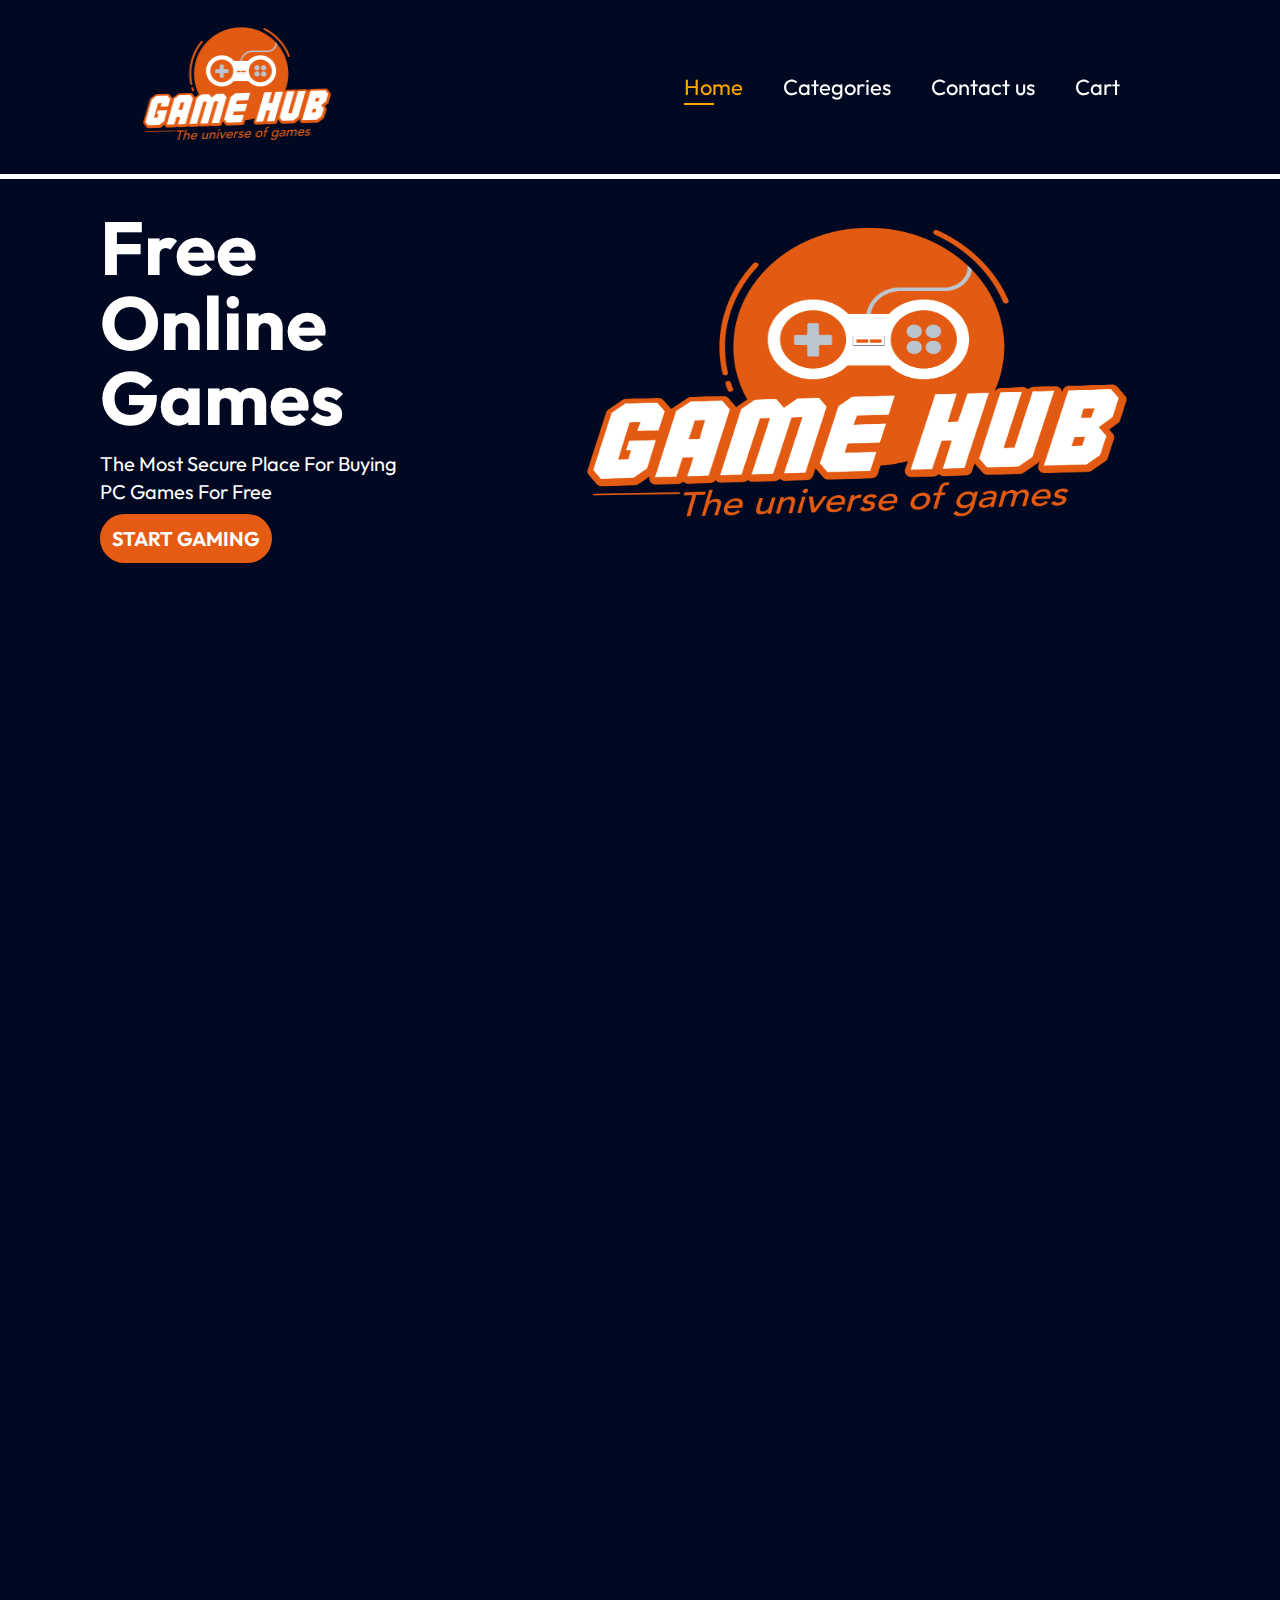
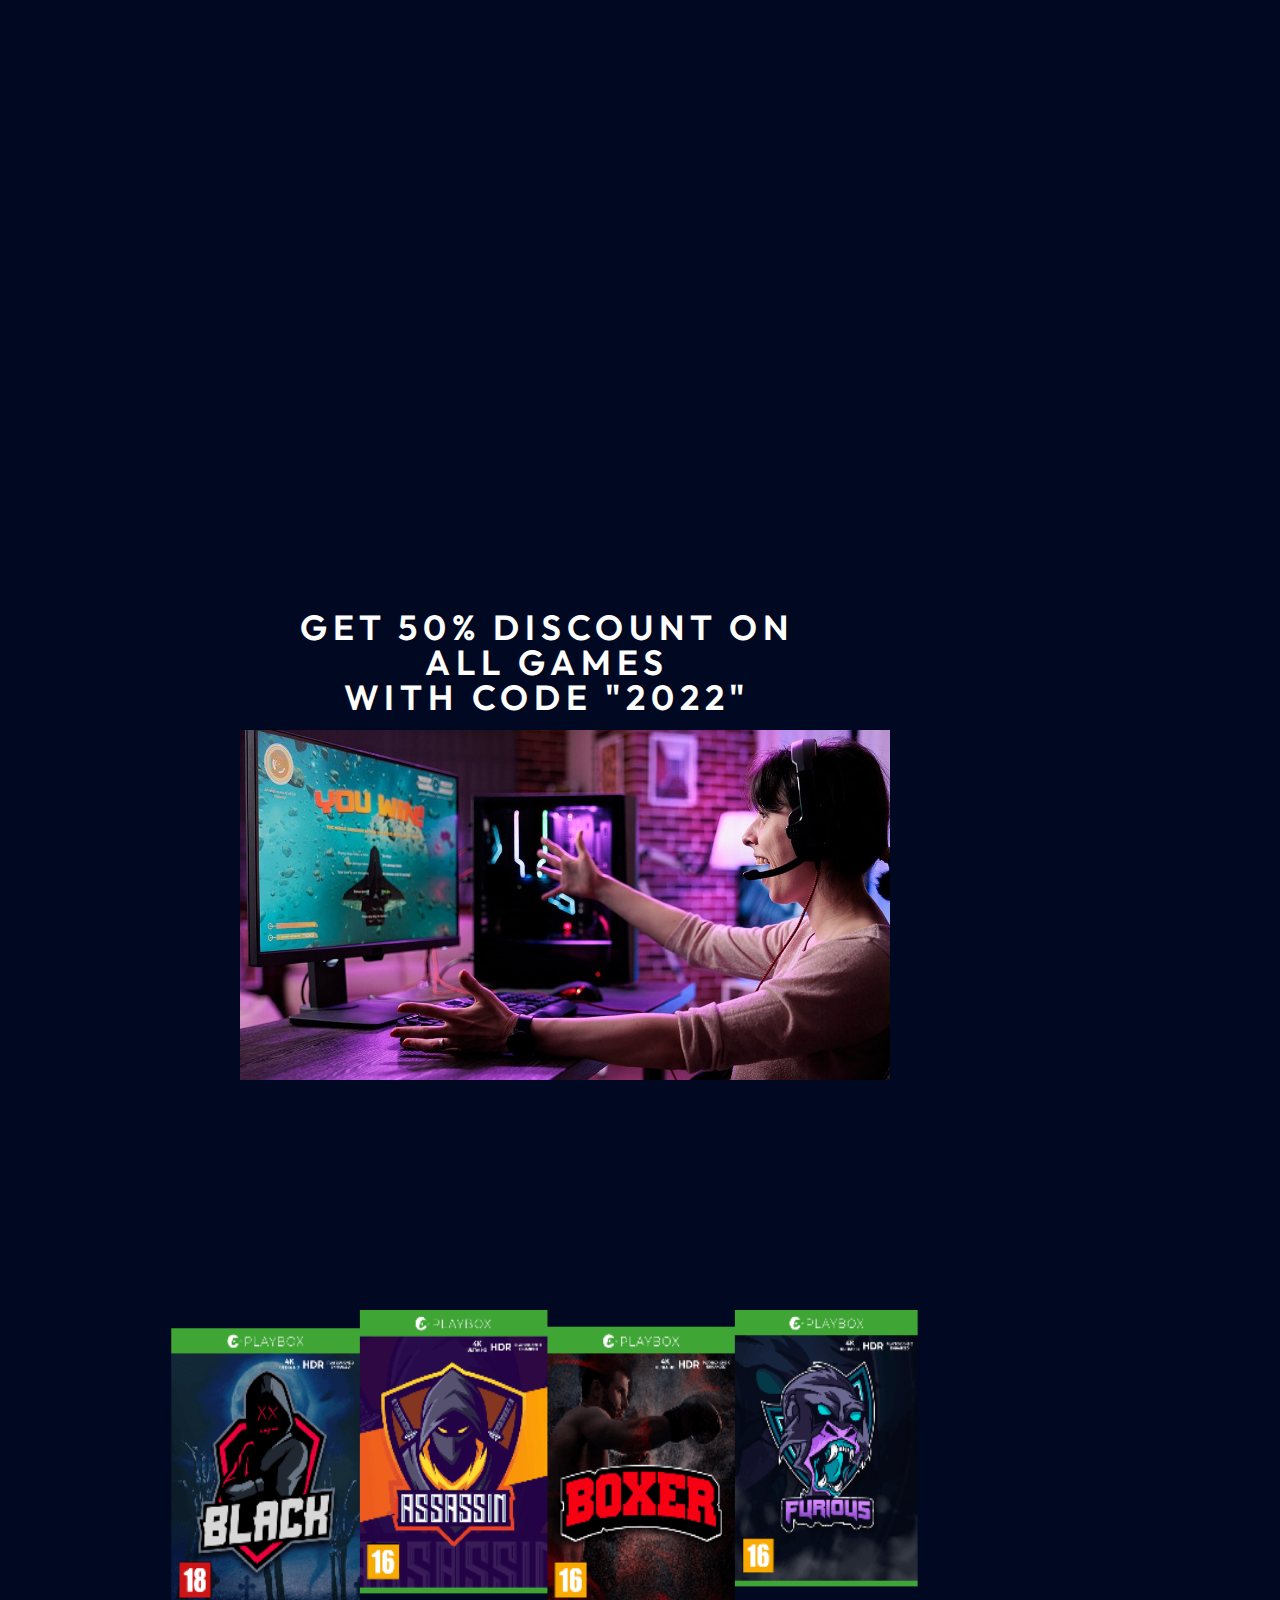
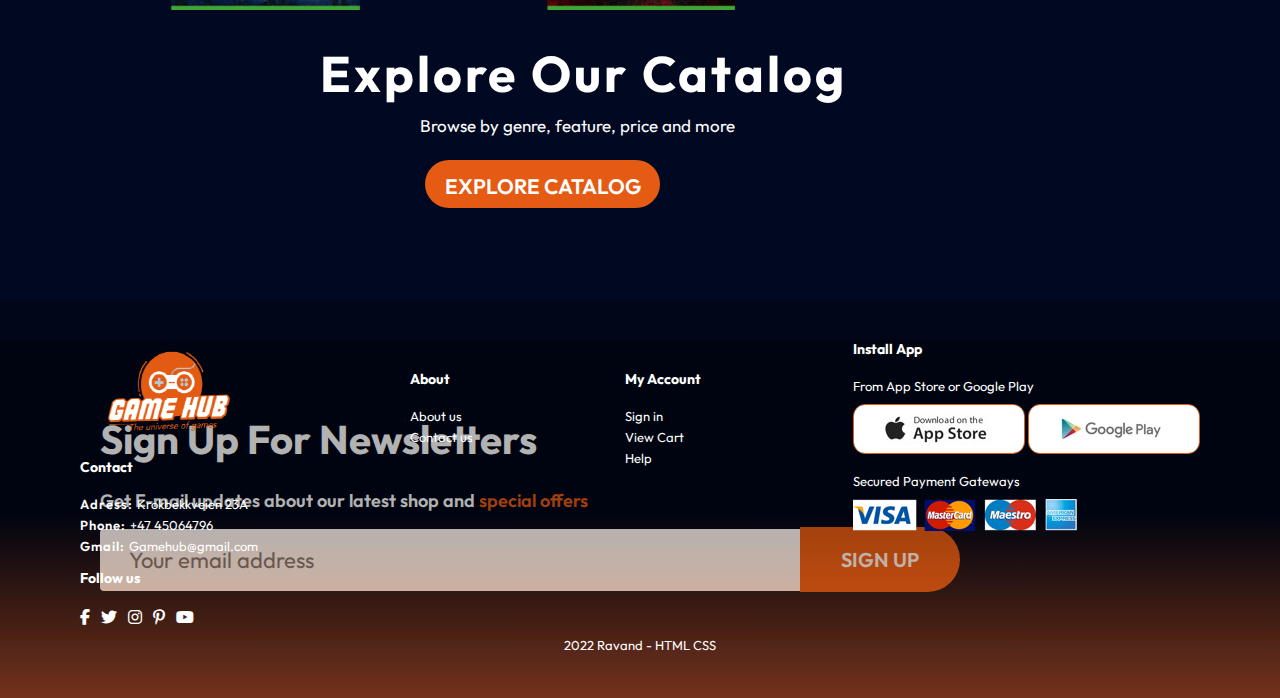
==== commit 8908f579: "fetched products from wordpress to javascript" ====
--- a/index.html
+++ b/index.html
@@ -57,13 +57,9 @@
   </section>
 
 
-  <div class="box">
-    <h2>List of all games</h2>
-      <div class="game-row">
-          <div class="lds-dual-ring"> </div>
-          <div class="game-item"> </div>
-      </div>    
-  </div> 
+  <div class="wordpress" id="wordpress"></div>
+
+  
 
   <section id="banner">
     <div class="ad">
--- a/style.css
+++ b/style.css
@@ -6,6 +6,8 @@
   box-sizing: border-box;
   font-family: 'Outfit', sans-serif;
 }
+
+
 
 h1 {
   font-size: 102px;
@@ -212,7 +214,7 @@
  /* product starts here */
 
 .box h2{
-  padding-top: 250px;
+  padding-top: 220px;
   font-size: 30px;
   line-height: 100px;
   padding-left: 160px;
@@ -285,7 +287,25 @@
 }
 
 
- 
+ /* Wordpress API starts here */
+
+#wordpress {
+  margin: 10px 200px;
+  position: absolute;
+  display: flex;
+  flex-wrap: wrap;
+  flex-direction: row;
+  gap: 50px;
+  top: 800px;
+}
+
+#wordpress img {
+  width: 220px;
+  height: 300px;
+  border-radius: 10px;
+}
+
+
 
 
 
@@ -294,7 +314,7 @@
 #banner {
   margin: 10px 80px;
   position: absolute;
-  top: 1900px;
+  top: 2050px;
   display: flex;
 }
 
@@ -344,7 +364,7 @@
 #catalog {
   margin: 10px 100px;
   position: absolute;
-  top: 2500px;
+  top: 2550px;
 }
 
 #catalog .te {
@@ -498,7 +518,7 @@
   display: flex;
   flex-wrap: wrap;
   justify-content: space-between;
-  top: 2400px;
+  top: 2800px;
   position: relative;
   background: linear-gradient(180deg, rgba(0, 0, 0, 0.3) 0%, rgba(0, 0, 0, 0.3) 19.27%, rgba(0, 0, 0, 0.3) 23.96%, rgba(0, 0, 0, 0.3) 29.17%, rgba(0, 0, 0, 0.3) 54.17%, rgba(229, 91, 19, 0.5) 100%);
 }
@@ -740,6 +760,27 @@
 
   /* product list starts here */
 
+   /* Wordpress API starts here */
+
+#wordpress {
+  margin: 10px 100px;
+  position: absolute;
+  display: flex;
+  flex-wrap: wrap;
+  flex-direction: row;
+  gap: 50px;
+  top: 600px;
+}
+
+#wordpress img {
+  width: 220px;
+  height: 300px;
+  border-radius: 10px;
+}
+
+#wordpress h2{
+  font-size: 25px;
+}
   
   
   /* Banner starts here */
@@ -1439,6 +1480,29 @@
     cursor: pointer;
   }
 
+
+   /* Wordpress API starts here */
+
+#wordpress {
+  margin: 10px 20px;
+  position: absolute;
+  display: flex;
+  flex-wrap: wrap;
+  flex-direction: row;
+  gap: 50px;
+  top: 550px;
+}
+
+#wordpress img {
+  width: 150px;
+  height: 200px;
+  border-radius: 10px;
+}
+
+#wordpress h2{
+  font-size: 20px;
+}
+
   
   /* Banner Starts Here */
 
@@ -1842,11 +1906,31 @@
   
   }
 
+  #wordpress {
+    margin: 10px 20px;
+    position: absolute;
+    display: flex;
+    flex-wrap: wrap;
+    flex-direction: row;
+    gap: 40px;
+    top: 300px;
+  }
+  
+  #wordpress img {
+    width: 100px;
+    height: 150px;
+    border-radius: 10px;
+  }
+  
+  #wordpress h2{
+    font-size: 15px;
+  }
+
      /* Banner Starts Here */
 
    #banner {
     margin: 3px 90px;
-    top: 1400px;
+    top: 1100px;
   }
 
   #banner .ad {
@@ -1890,7 +1974,7 @@
   #catalog {
     margin: 3px 180px;
     position: absolute;
-    top: 1650px;
+    top: 1450px;
   }
 
   #catalog .te{
@@ -1938,7 +2022,7 @@
 /* NewsLetter Starts Here */
 
   #newsletter {
-   top: 1850px;
+   top: 1650px;
    padding-left: 30px;
    height: 100px;
    width: 100%;
